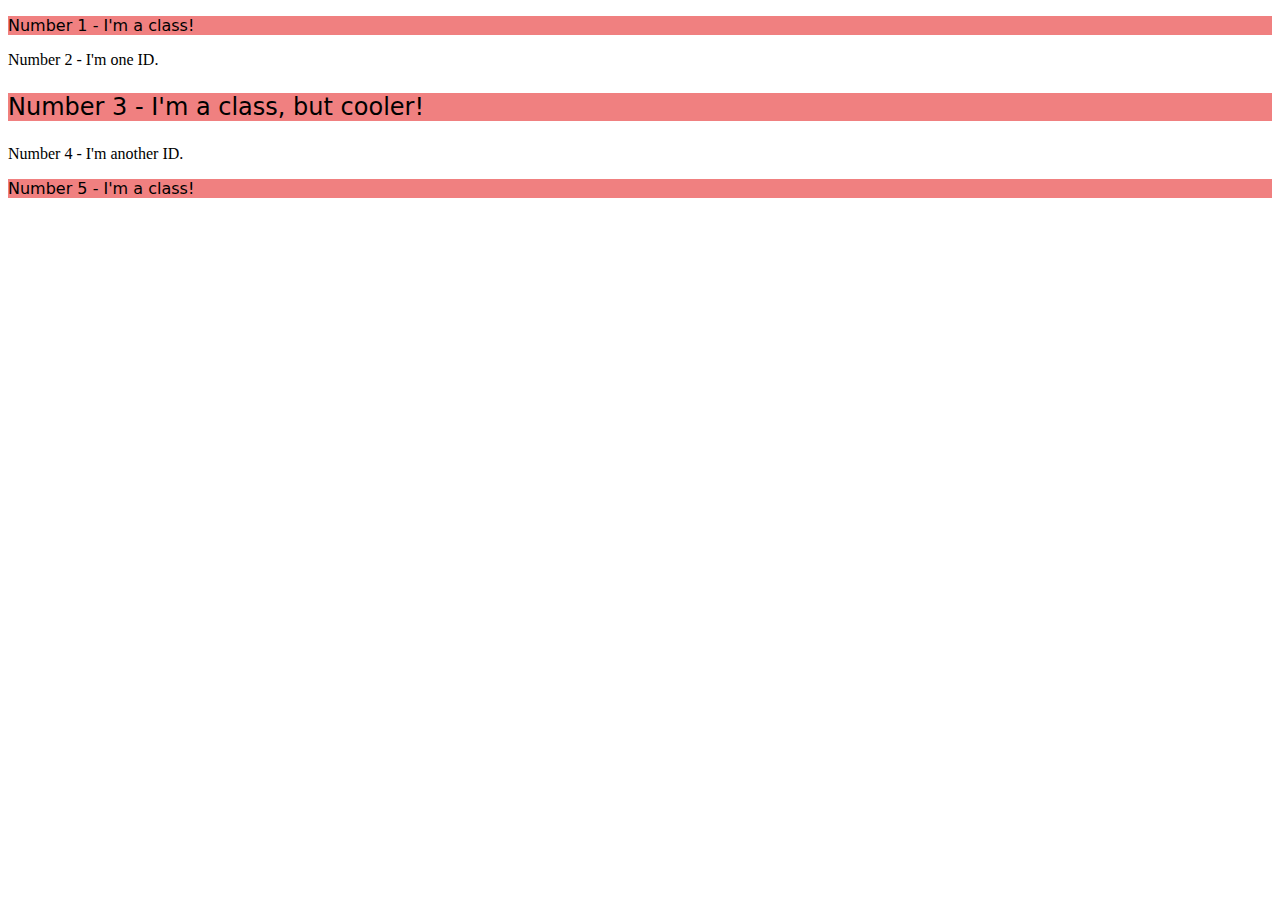
==== foundations/02-class-id-selectors/index.html @ b763a767 "Added styles" ====
<!DOCTYPE html>
<html lang="en">
  <head>
    <meta charset="UTF-8">
    <meta http-equiv="X-UA-Compatible" content="IE=edge">
    <meta name="viewport" content="width=device-width, initial-scale=1.0">
    <title>Class and ID Selectors</title>
    <link rel="stylesheet" href="style.css">
  </head>
  <body>
    <p class="odd">Number 1 - I'm a class!</p>
    <div class="sec">Number 2 - I'm one ID.</div>
    <p class="odd th">Number 3 - I'm a class, but cooler!</p>
    <div class="fo">Number 4 - I'm another ID.</div>
    <p class="odd">Number 5 - I'm a class!</p>
  </body>
</html>
---- foundations/02-class-id-selectors/style.css ----
.odd {
    background-color: lightcoral;
    font-family: Verdana, DejaVu Sans, sans-serif;
}

#sec {
    color: blue;
    font-size: 32px;
}

#fo {
    background-color: lightgreen;
    font-size: 24px;
    font-weight: bold;
}

.odd.th {
    font-size: 24px;
}
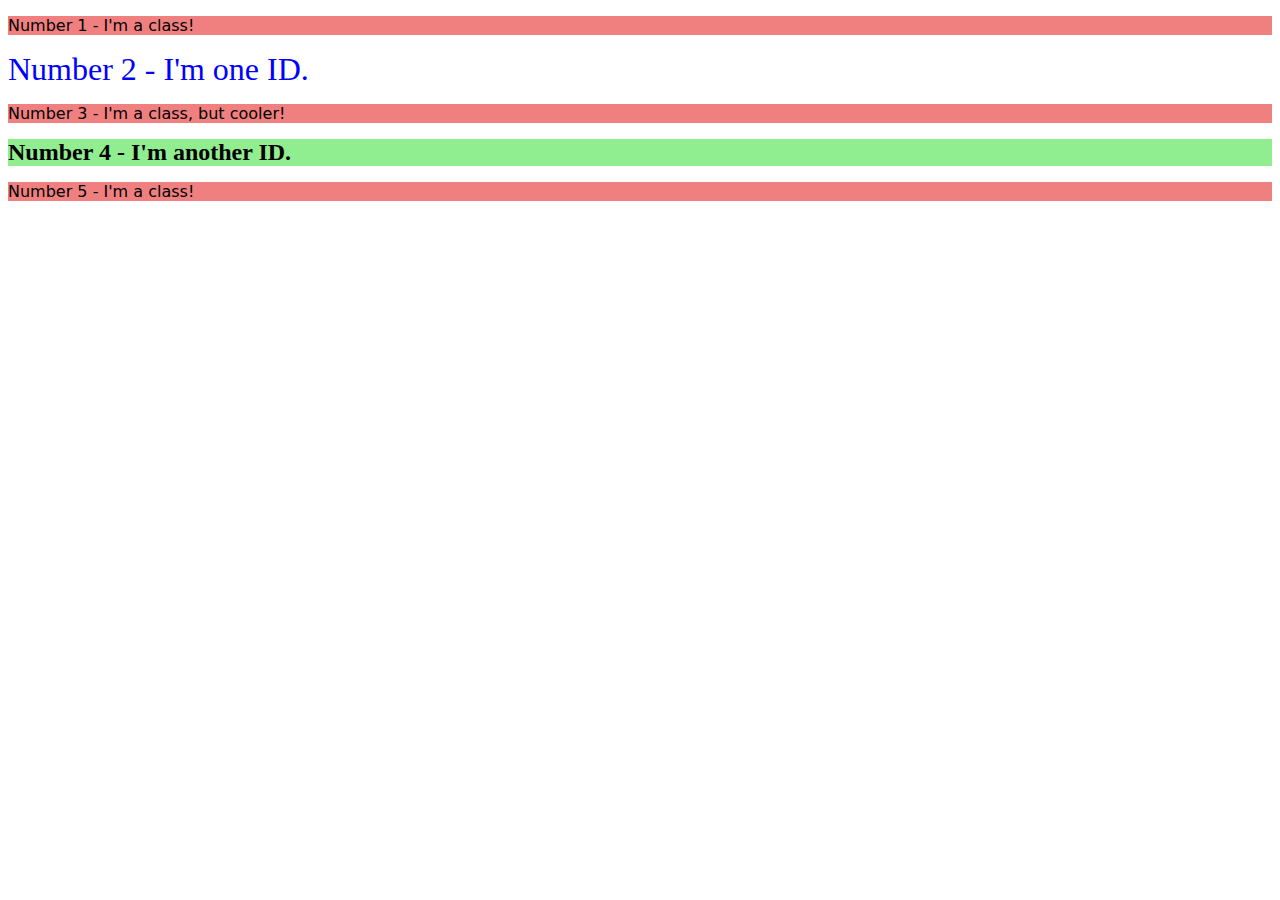
==== commit d8e25e59: "Changed class to id" ====
--- a/foundations/02-class-id-selectors/index.html
+++ b/foundations/02-class-id-selectors/index.html
@@ -9,9 +9,9 @@
   </head>
   <body>
     <p class="odd">Number 1 - I'm a class!</p>
-    <div class="sec">Number 2 - I'm one ID.</div>
+    <div id="sec">Number 2 - I'm one ID.</div>
     <p class="odd th">Number 3 - I'm a class, but cooler!</p>
-    <div class="fo">Number 4 - I'm another ID.</div>
+    <div id="fo">Number 4 - I'm another ID.</div>
     <p class="odd">Number 5 - I'm a class!</p>
   </body>
 </html>--- a/foundations/02-class-id-selectors/style.css
+++ b/foundations/02-class-id-selectors/style.css
@@ -14,6 +14,6 @@
     font-weight: bold;
 }
 
-.odd.th {
+.odd > .th {
     font-size: 24px;
 }